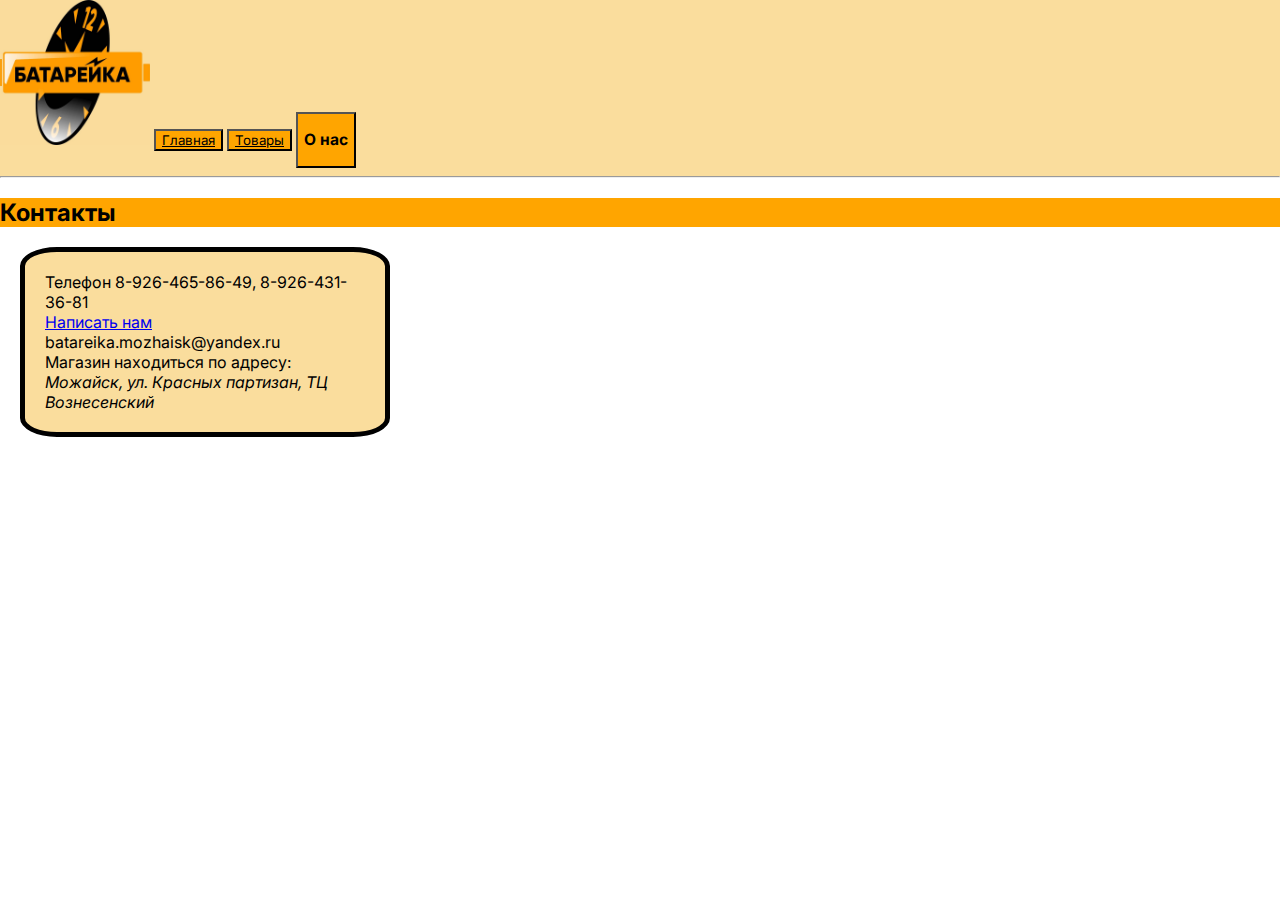
==== about.html @ 56e65d61 "Версия 0.1" ====
<!DOCTYPE html>
<html lang="en" dir="ltr">
  <head>
    <meta charset="utf-8">
    <title>О нас</title>
    <link rel="stylesheet" href="css/main.css">
  </head>
  <body>
    <div class="shapka">
    <img src="img/14.jpg" width="150px" alt="">

<b>
  <button type="button" class="orange">
<a class="orange" href="index.html">Главная</a>
</button>
</b>
<b>
  <button type="button" class="orange">
<a class="orange" href="products.html">Товары</a>
</button>
</b>
<b>
  <button type="button" class="orange">
<h3>О нас</h3>
</button>
</b>
<hr>
</div>
<h2 class="orange">Контакты</h2>
<div class="blok">
    Телефон 8-926-465-86-49, 8-926-431-36-81 <br>
    <a href="mailto:batareika.mozhaisk@yandex.ru">Написать нам</a> batareika.mozhaisk@yandex.ru<br>
    Магазин находиться по адресу:<address> Можайск, ул. Красных партизан, ТЦ Вознесенский
    </address>
</div>
  </body>
</html>
---- css/main.css ----
@import url('https://fonts.googleapis.com/css2?family=Alkatra:wght@500&family=Arvo:wght@700&family=Domine:wght@600&family=Inter:wght@700&display=swap');
body {
    margin: 0;
    padding: 0;
}
.orange {background: orange;
color: black;
font-family: 'Inter', sans-serif;
}
.blok {background: rgb(250, 221, 157);
border-radius: 10%;
border: 5px;
border-style: solid;
width:25%;
padding: 20px;
margin: 20px;
font-family: 'Inter', sans-serif;
}
.shapka {background: rgb(250, 221, 157);

}
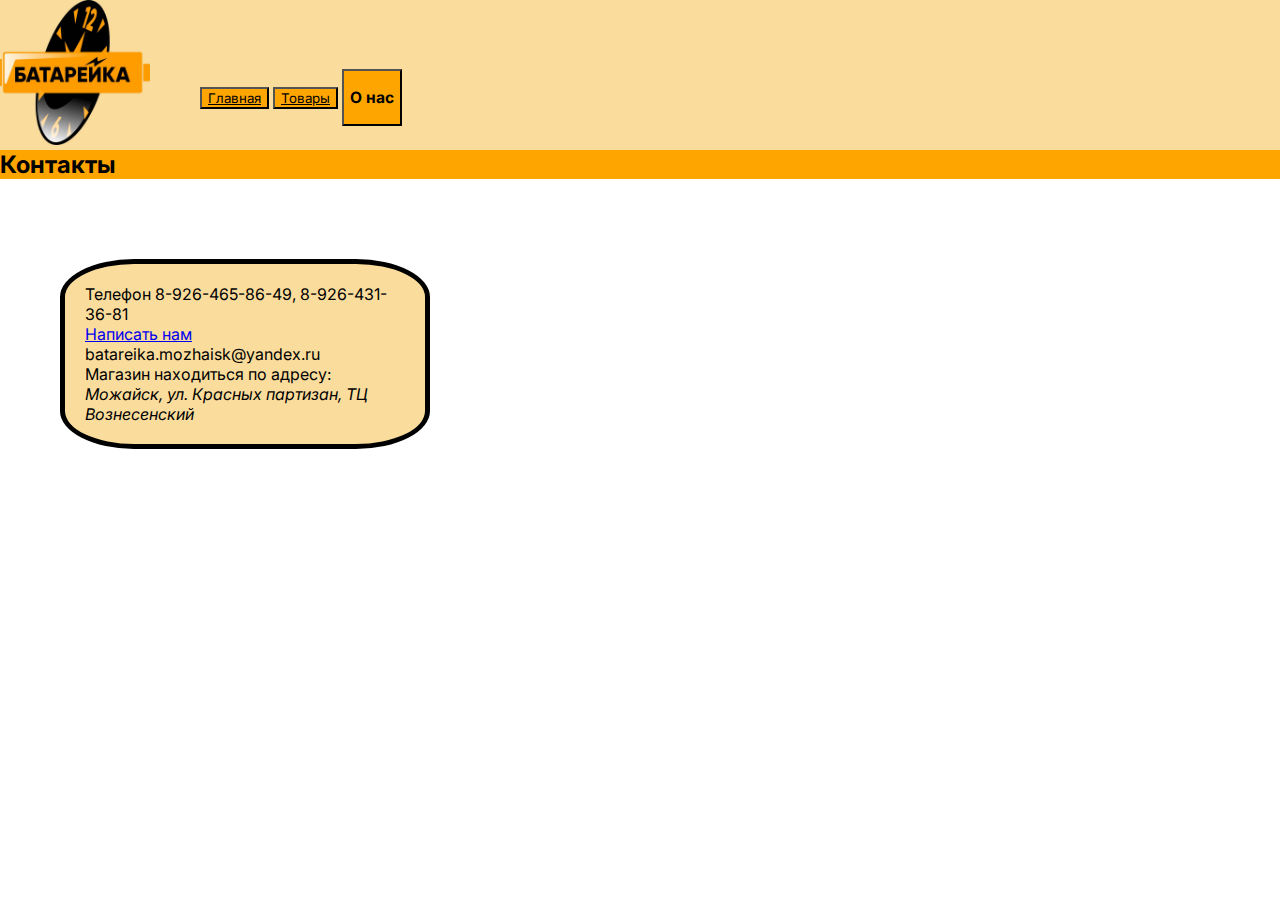
==== commit a0a5019f: "Версия 0.2" ====
--- a/about.html
+++ b/about.html
@@ -1,37 +1,38 @@
 <!DOCTYPE html>
 <html lang="en" dir="ltr">
   <head>
-    <meta charset="utf-8">
+    <meta charset="utf-8" />
     <title>О нас</title>
-    <link rel="stylesheet" href="css/main.css">
+    <link rel="stylesheet" href="css/main.css" />
   </head>
   <body>
     <div class="shapka">
-    <img src="img/14.jpg" width="150px" alt="">
-
-<b>
-  <button type="button" class="orange">
-<a class="orange" href="index.html">Главная</a>
-</button>
-</b>
-<b>
-  <button type="button" class="orange">
-<a class="orange" href="products.html">Товары</a>
-</button>
-</b>
-<b>
-  <button type="button" class="orange">
-<h3>О нас</h3>
-</button>
-</b>
-<hr>
-</div>
-<h2 class="orange">Контакты</h2>
-<div class="blok">
-    Телефон 8-926-465-86-49, 8-926-431-36-81 <br>
-    <a href="mailto:batareika.mozhaisk@yandex.ru">Написать нам</a> batareika.mozhaisk@yandex.ru<br>
-    Магазин находиться по адресу:<address> Можайск, ул. Красных партизан, ТЦ Вознесенский
-    </address>
-</div>
+      <img src="img/14.jpg" width="150px" alt="" />
+      <div class="knopki">
+        <b>
+          <button type="button" class="orange">
+            <a class="orange" href="index.html">Главная</a>
+          </button>
+        </b>
+        <b>
+          <button type="button" class="orange">
+            <a class="orange" href="products.html">Товары</a>
+          </button>
+        </b>
+        <b>
+          <button type="button" class="orange">
+            <h3>О нас</h3>
+          </button>
+        </b>
+      </div>
+    </div>
+    <h2 class="orange" id="zagolovok">Контакты</h2>
+    <div class="blok">
+      Телефон 8-926-465-86-49, 8-926-431-36-81 <br />
+      <a href="mailto:batareika.mozhaisk@yandex.ru">Написать нам</a>
+      batareika.mozhaisk@yandex.ru<br />
+      Магазин находиться по адресу:
+      <address>Можайск, ул. Красных партизан, ТЦ Вознесенский</address>
+    </div>
   </body>
 </html>
--- a/css/main.css
+++ b/css/main.css
@@ -1,23 +1,59 @@
-@import url('https://fonts.googleapis.com/css2?family=Alkatra:wght@500&family=Arvo:wght@700&family=Domine:wght@600&family=Inter:wght@700&display=swap');
+@import url("https://fonts.googleapis.com/css2?family=Alkatra:wght@500&family=Arvo:wght@700&family=Domine:wght@600&family=Inter:wght@700&display=swap");
 body {
-    margin: 0;
-    padding: 0;
-}
-.orange {background: orange;
-color: black;
-font-family: 'Inter', sans-serif;
-}
-.blok {background: rgb(250, 221, 157);
-border-radius: 10%;
-border: 5px;
-border-style: solid;
-width:25%;
-padding: 20px;
-margin: 20px;
-font-family: 'Inter', sans-serif;
-}
-.shapka {background: rgb(250, 221, 157);
-
+  margin: 0;
+  padding: 0;
+  background-image: url(https://kartinkin.net/uploads/posts/2022-12/1669976210_55-kartinkin-net-p-belii-fon-abstraktsiya-krasivo-57.jpg);
 }
 
-
+.orange {
+  background: orange;
+  color: black;
+  font-family: "Inter", sans-serif;
+}
+.orange-knopki {
+  background: orange;
+  color: black;
+  font-family: "Inter", sans-serif;
+  border-radius: 20%;
+}
+.blok {
+  background: rgb(250, 221, 157);
+  border-radius: 20%;
+  border: 5px;
+  border-style: solid;
+  width: 25%;
+  padding: 20px;
+  margin: 60px;
+  font-family: "Inter", sans-serif;
+}
+.shapka {
+  background: rgb(250, 221, 157);
+  height: 150px;
+}
+.knopki {
+  position: relative;
+  top: -80px;
+  right: -200px;
+  border-radius: 20%;
+}
+.photo {
+  width: 30%;
+  margin: 50px;
+  border-radius: 10%;
+  border: 10px solid rgb(250, 221, 157);
+}
+#zagolovok {
+  position: relative;
+  top: -20px;
+}
+#knopka-tovar {
+  position: relative;
+  top: 110px;
+  float: left;
+}
+.tovar {
+  width: 15%;
+  border-radius: 30%;
+  border: 10px solid rgb(250, 221, 157);
+  float: left;
+}
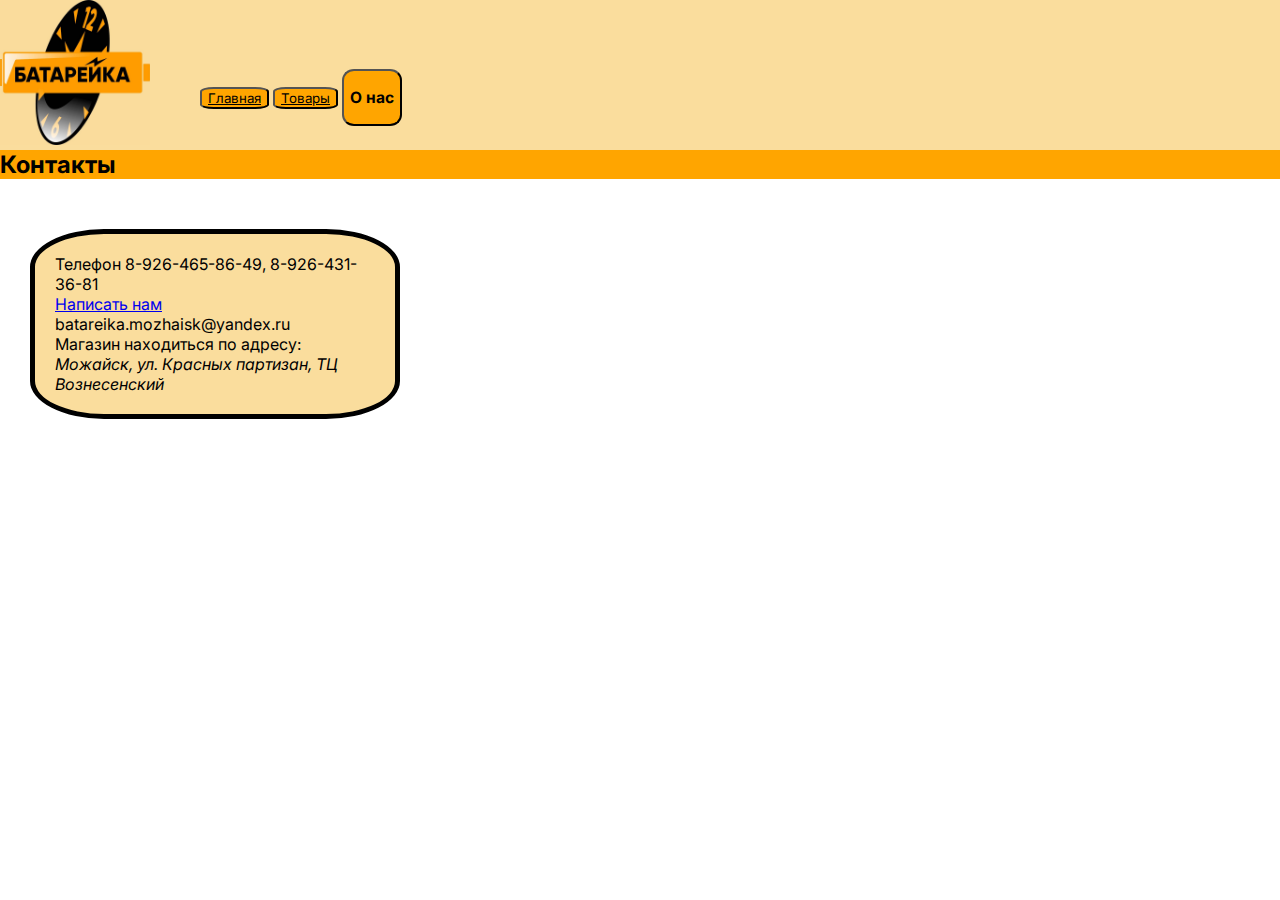
==== commit 20db387d: "Версия 0.2.1" ====
--- a/about.html
+++ b/about.html
@@ -10,17 +10,17 @@
       <img src="img/14.jpg" width="150px" alt="" />
       <div class="knopki">
         <b>
-          <button type="button" class="orange">
+          <button type="button" class="orange-knopki">
             <a class="orange" href="index.html">Главная</a>
           </button>
         </b>
         <b>
-          <button type="button" class="orange">
+          <button type="button" class="orange-knopki">
             <a class="orange" href="products.html">Товары</a>
           </button>
         </b>
         <b>
-          <button type="button" class="orange">
+          <button type="button" class="orange-knopki">
             <h3>О нас</h3>
           </button>
         </b>
--- a/css/main.css
+++ b/css/main.css
@@ -23,7 +23,7 @@
   border-style: solid;
   width: 25%;
   padding: 20px;
-  margin: 60px;
+  margin: 30px;
   font-family: "Inter", sans-serif;
 }
 .shapka {
@@ -37,8 +37,8 @@
   border-radius: 20%;
 }
 .photo {
-  width: 30%;
-  margin: 50px;
+  width: 23%;
+  margin: 5px;
   border-radius: 10%;
   border: 10px solid rgb(250, 221, 157);
 }
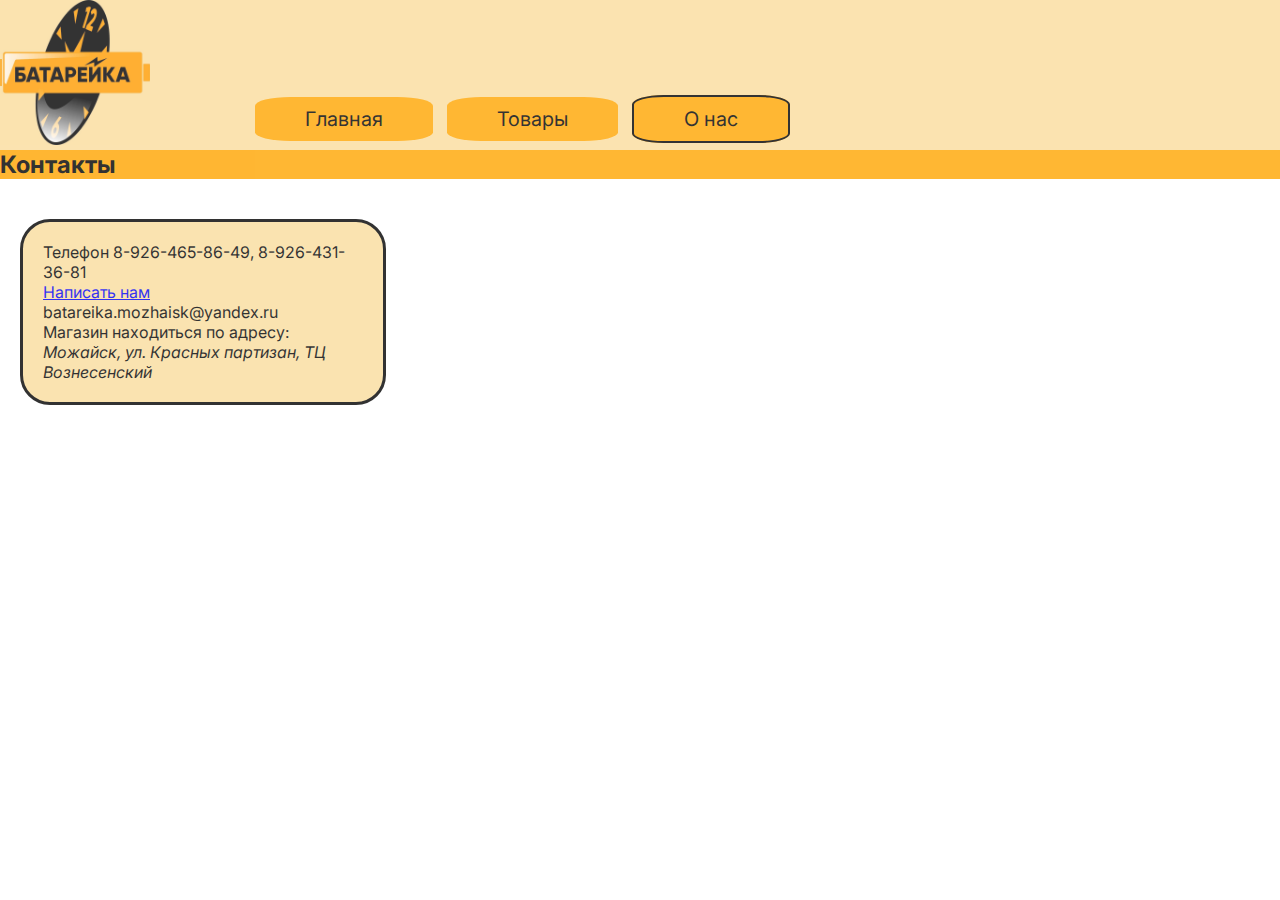
==== commit 0fb2b822: "Версия 0.3" ====
--- a/about.html
+++ b/about.html
@@ -9,21 +9,9 @@
     <div class="shapka">
       <img src="img/14.jpg" width="150px" alt="" />
       <div class="knopki">
-        <b>
-          <button type="button" class="orange-knopki">
-            <a class="orange" href="index.html">Главная</a>
-          </button>
-        </b>
-        <b>
-          <button type="button" class="orange-knopki">
-            <a class="orange" href="products.html">Товары</a>
-          </button>
-        </b>
-        <b>
-          <button type="button" class="orange-knopki">
-            <h3>О нас</h3>
-          </button>
-        </b>
+        <a class="orange-knopki" href="products.html">Главная</a>
+        <a class="orange-knopki" href="products.html">Товары</a>
+        <span class="orange-knopki-target">О нас</span>
       </div>
     </div>
     <h2 class="orange" id="zagolovok">Контакты</h2>
--- a/css/main.css
+++ b/css/main.css
@@ -9,26 +9,62 @@
   background: orange;
   color: black;
   font-family: "Inter", sans-serif;
+  text-decoration: none;
+  position: relative;
+  opacity: 0.8;
+  z-index: 0;
 }
 .orange-knopki {
   background: orange;
   color: black;
   font-family: "Inter", sans-serif;
   border-radius: 20%;
+  text-decoration: none;
+  font-size: 20px;
+  margin: 5px;
+  padding-left: 50px;
+  padding-right: 50px;
+  padding-top: 10px;
+  padding-bottom: 10px;
+  position: relative;
+  top: 38px;
+  left: 50px;
+  z-index: 1;
+}
+.orange-knopki-target {
+  background: orange;
+  color: black;
+  font-family: "Inter", sans-serif;
+  border-radius: 20%;
+  text-decoration: none;
+  font-size: 20px;
+  margin: 5px;
+  padding-left: 50px;
+  padding-right: 50px;
+  padding-top: 10px;
+  padding-bottom: 10px;
+  position: relative;
+  border: black 2px solid;
+  top: 38px;
+  left: 50px;
+  z-index: 1;
 }
 .blok {
   background: rgb(250, 221, 157);
-  border-radius: 20%;
-  border: 5px;
+  border-radius: 30px;
   border-style: solid;
   width: 25%;
   padding: 20px;
-  margin: 30px;
+  margin: 20px;
   font-family: "Inter", sans-serif;
+  opacity: 0.8;
 }
 .shapka {
   background: rgb(250, 221, 157);
   height: 150px;
+  opacity: 0.8;
+  position: relative;
+  z-index: 1;
 }
 .knopki {
   position: relative;
@@ -46,14 +82,58 @@
   position: relative;
   top: -20px;
 }
-#knopka-tovar {
+.knopka-tovar {
+  background: rgb(250, 221, 157);
+  color: black;
+  font-family: "Inter", sans-serif;
+  border-radius: 20%;
+  text-align: center;
   position: relative;
-  top: 110px;
+  top: 165px;
+  font-size: 30px;
+  text-decoration: none;
+  padding: 5px;
+}
+
+.tovar {
+  color: #000000;
+  height: 280px;
+  width: 280px;
+  text-align: center;
+  line-height: 200px;
+  float: inherit;
+  border: 10px solid rgb(250, 221, 157);
+  border-radius: 60px;
+  margin: 80px;
+  margin-top: 30px;
   float: left;
 }
-.tovar {
-  width: 15%;
-  border-radius: 30%;
+.tovar-batareiki {
+  color: #000000;
+  height: 280px;
+  width: 280px;
+  text-align: center;
+  line-height: 200px;
+  float: inherit;
   border: 10px solid rgb(250, 221, 157);
+  border-radius: 60px;
+  margin: 5px;
   float: left;
 }
+
+#batareiki {
+  background-image: url(https://www.dencodoorstuff.com/wp-content/uploads/2019/01/243-MN1400-HR.jpg);
+  background-size: cover;
+}
+#igrushki {
+  background-image: url(https://sun6-20.userapi.com/s/v1/ig2/FLhbxBW-BXgHUp_NXwLAhxkNFCk5ZjZtjwY34yVqmHF0gX4m7uPhNCXaakfDfehsefmikzKUPwNgisnP7s0YkSnW.jpg?size=1365x1365&quality=95&crop=468,0,1365,1365&ava=1);
+  background-size: cover;
+}
+#chasi {
+  background-image: url(https://tehnoteca.ru/img/1597/1596337/stuhrling_228_33452_1.jpg);
+  background-size: cover;
+}
+#hoztovari {
+  background-image: url(https://cs.petrovich.ru/image/21572054/original.jpg);
+  background-size: cover;
+}
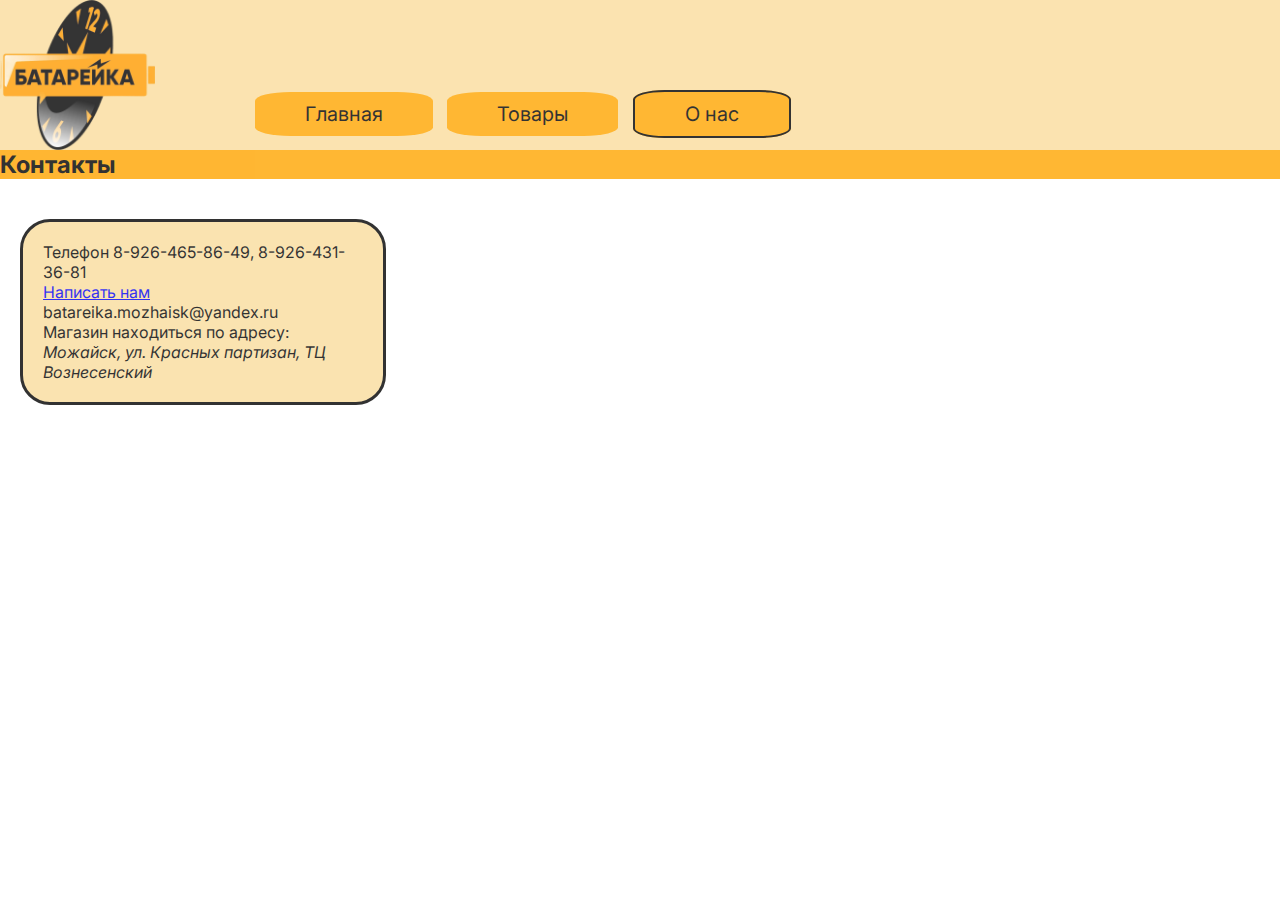
==== commit 0c56de5e: "Версия 0.3.3" ====
--- a/about.html
+++ b/about.html
@@ -7,14 +7,14 @@
   </head>
   <body>
     <div class="shapka">
-      <img src="img/14.jpg" width="150px" alt="" />
+      <img class="logo" src="img\logo-bez-fona.png" alt="" />
       <div class="knopki">
         <a class="orange-knopki" href="products.html">Главная</a>
         <a class="orange-knopki" href="products.html">Товары</a>
         <span class="orange-knopki-target">О нас</span>
       </div>
     </div>
-    <h2 class="orange" id="zagolovok">Контакты</h2>
+    <h2 class="orange zagolovok">Контакты</h2>
     <div class="blok">
       Телефон 8-926-465-86-49, 8-926-431-36-81 <br />
       <a href="mailto:batareika.mozhaisk@yandex.ru">Написать нам</a>
--- a/css/main.css
+++ b/css/main.css
@@ -3,6 +3,7 @@
   margin: 0;
   padding: 0;
   background-image: url(https://kartinkin.net/uploads/posts/2022-12/1669976210_55-kartinkin-net-p-belii-fon-abstraktsiya-krasivo-57.jpg);
+  font-family: Verdana, Geneva, Tahoma, sans-serif;
 }
 
 .orange {
@@ -49,6 +50,9 @@
   left: 50px;
   z-index: 1;
 }
+.logo {
+  height: 150px;
+}
 .blok {
   background: rgb(250, 221, 157);
   border-radius: 30px;
@@ -68,7 +72,7 @@
 }
 .knopki {
   position: relative;
-  top: -80px;
+  top: -90px;
   right: -200px;
   border-radius: 20%;
 }
@@ -78,7 +82,7 @@
   border-radius: 10%;
   border: 10px solid rgb(250, 221, 157);
 }
-#zagolovok {
+.zagolovok {
   position: relative;
   top: -20px;
 }
@@ -94,7 +98,6 @@
   text-decoration: none;
   padding: 5px;
 }
-
 .tovar {
   color: #000000;
   height: 280px;
@@ -104,8 +107,8 @@
   float: inherit;
   border: 10px solid rgb(250, 221, 157);
   border-radius: 60px;
-  margin: 80px;
-  margin-top: 30px;
+  margin: 10px;
+  margin-top: 50px;
   float: left;
 }
 .tovar-batareiki {
@@ -120,7 +123,11 @@
   margin: 5px;
   float: left;
 }
-
+.blok-tovari {
+  margin-left: 270px;
+  margin-right: 270px;
+  text-align: center;
+}
 #batareiki {
   background-image: url(https://www.dencodoorstuff.com/wp-content/uploads/2019/01/243-MN1400-HR.jpg);
   background-size: cover;
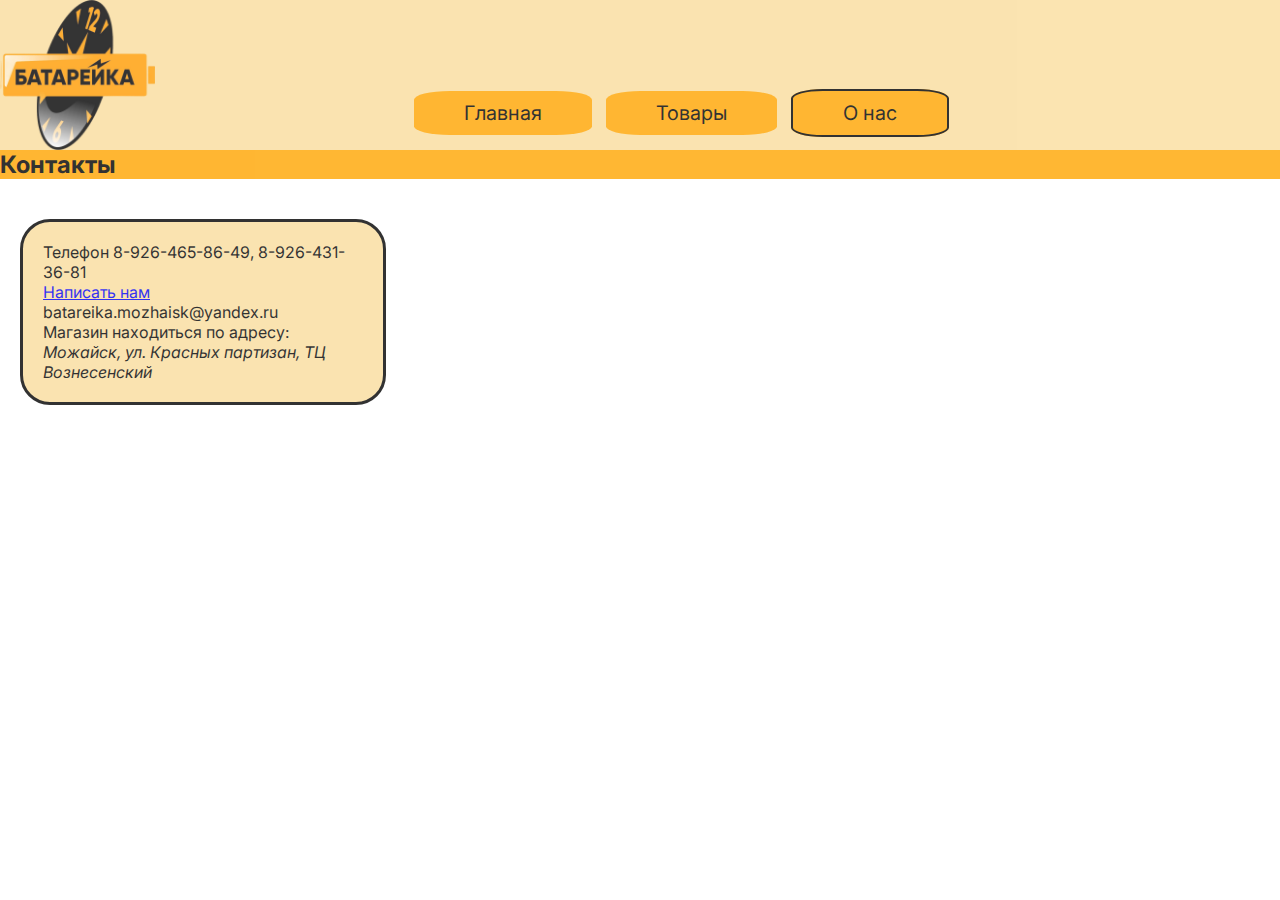
==== commit 5ba125e7: "Версия 0.4" ====
--- a/about.html
+++ b/about.html
@@ -8,11 +8,9 @@
   <body>
     <div class="shapka">
       <img class="logo" src="img\logo-bez-fona.png" alt="" />
-      <div class="knopki">
-        <a class="orange-knopki" href="products.html">Главная</a>
-        <a class="orange-knopki" href="products.html">Товары</a>
-        <span class="orange-knopki-target">О нас</span>
-      </div>
+      <a class="shapka__knopki" href="products.html">Главная</a>
+      <a class="shapka__knopki" href="products.html">Товары</a>
+      <span class="shapka__knopki--active">О нас</span>
     </div>
     <h2 class="orange zagolovok">Контакты</h2>
     <div class="blok">
--- a/css/main.css
+++ b/css/main.css
@@ -3,19 +3,18 @@
   margin: 0;
   padding: 0;
   background-image: url(https://kartinkin.net/uploads/posts/2022-12/1669976210_55-kartinkin-net-p-belii-fon-abstraktsiya-krasivo-57.jpg);
-  font-family: Verdana, Geneva, Tahoma, sans-serif;
 }
-
-.orange {
-  background: orange;
-  color: black;
-  font-family: "Inter", sans-serif;
-  text-decoration: none;
+.shapka {
+  background: rgb(250, 221, 157);
+  height: 150px;
+  opacity: 0.8;
   position: relative;
-  opacity: 0.8;
-  z-index: 0;
+  z-index: 1;
 }
-.orange-knopki {
+.logo {
+  height: 150px;
+}
+.shapka__knopki {
   background: orange;
   color: black;
   font-family: "Inter", sans-serif;
@@ -28,11 +27,11 @@
   padding-top: 10px;
   padding-bottom: 10px;
   position: relative;
-  top: 38px;
-  left: 50px;
+  top: -30px;
+  left: 250px;
   z-index: 1;
 }
-.orange-knopki-target {
+.shapka__knopki--active {
   background: orange;
   color: black;
   font-family: "Inter", sans-serif;
@@ -46,12 +45,22 @@
   padding-bottom: 10px;
   position: relative;
   border: black 2px solid;
-  top: 38px;
-  left: 50px;
+  top: -30px;
+  left: 250px;
   z-index: 1;
 }
-.logo {
-  height: 150px;
+.orange {
+  background: orange;
+  color: black;
+  font-family: "Inter", sans-serif;
+  text-decoration: none;
+  position: relative;
+  opacity: 0.8;
+  z-index: 0;
+}
+.zagolovok {
+  position: relative;
+  top: -20px;
 }
 .blok {
   background: rgb(250, 221, 157);
@@ -63,28 +72,11 @@
   font-family: "Inter", sans-serif;
   opacity: 0.8;
 }
-.shapka {
-  background: rgb(250, 221, 157);
-  height: 150px;
-  opacity: 0.8;
-  position: relative;
-  z-index: 1;
-}
-.knopki {
-  position: relative;
-  top: -90px;
-  right: -200px;
-  border-radius: 20%;
-}
 .photo {
   width: 23%;
   margin: 5px;
   border-radius: 10%;
   border: 10px solid rgb(250, 221, 157);
-}
-.zagolovok {
-  position: relative;
-  top: -20px;
 }
 .knopka-tovar {
   background: rgb(250, 221, 157);
@@ -128,19 +120,19 @@
   margin-right: 270px;
   text-align: center;
 }
-#batareiki {
+.tovar--batareiki {
   background-image: url(https://www.dencodoorstuff.com/wp-content/uploads/2019/01/243-MN1400-HR.jpg);
   background-size: cover;
 }
-#igrushki {
+.tovar--igrushki {
   background-image: url(https://sun6-20.userapi.com/s/v1/ig2/FLhbxBW-BXgHUp_NXwLAhxkNFCk5ZjZtjwY34yVqmHF0gX4m7uPhNCXaakfDfehsefmikzKUPwNgisnP7s0YkSnW.jpg?size=1365x1365&quality=95&crop=468,0,1365,1365&ava=1);
   background-size: cover;
 }
-#chasi {
+.tovar--chasi {
   background-image: url(https://tehnoteca.ru/img/1597/1596337/stuhrling_228_33452_1.jpg);
   background-size: cover;
 }
-#hoztovari {
+.tovar--hoztovari {
   background-image: url(https://cs.petrovich.ru/image/21572054/original.jpg);
   background-size: cover;
 }
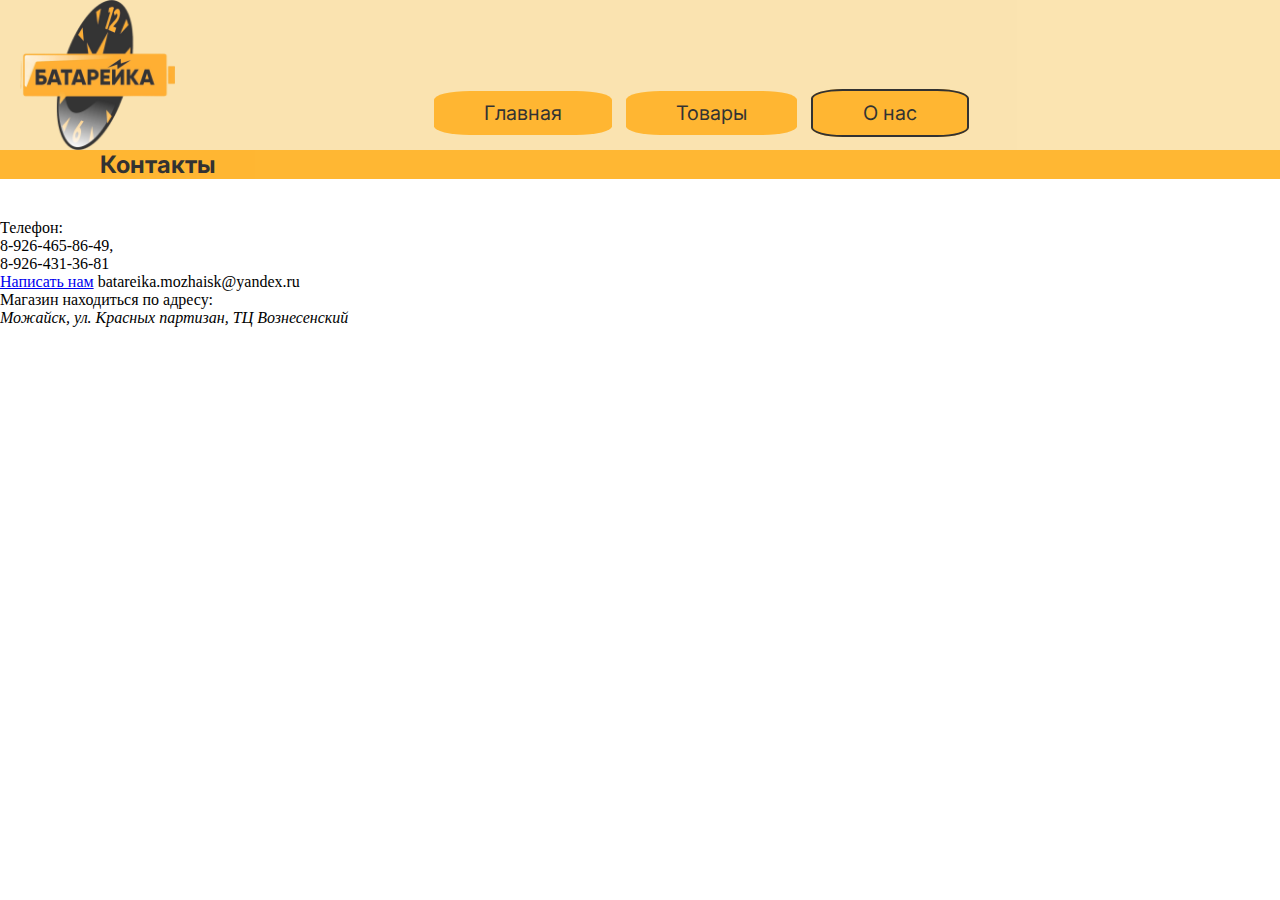
==== commit 8282dbfb: "Версия 0.5" ====
--- a/about.html
+++ b/about.html
@@ -7,14 +7,20 @@
   </head>
   <body>
     <div class="shapka">
-      <img class="logo" src="img\logo-bez-fona.png" alt="" />
+      <a href="index.html"
+        ><img class="shapka__logo" src="img\logo-bez-fona.png" alt=""
+      /></a>
       <a class="shapka__knopki" href="products.html">Главная</a>
       <a class="shapka__knopki" href="products.html">Товары</a>
       <span class="shapka__knopki--active">О нас</span>
     </div>
-    <h2 class="orange zagolovok">Контакты</h2>
+    <div class="zagolovok">
+      <h2 class="zagolovok__text">Контакты</h2>
+    </div>
     <div class="blok">
-      Телефон 8-926-465-86-49, 8-926-431-36-81 <br />
+      Телефон: <br />
+      8-926-465-86-49, <br />
+      8-926-431-36-81 <br />
       <a href="mailto:batareika.mozhaisk@yandex.ru">Написать нам</a>
       batareika.mozhaisk@yandex.ru<br />
       Магазин находиться по адресу:
--- a/css/main.css
+++ b/css/main.css
@@ -11,8 +11,9 @@
   position: relative;
   z-index: 1;
 }
-.logo {
+.shapka__logo {
   height: 150px;
+  margin-left: 20px;
 }
 .shapka__knopki {
   background: orange;
@@ -49,34 +50,50 @@
   left: 250px;
   z-index: 1;
 }
-.orange {
+.zagolovok {
   background: orange;
+  position: relative;
+  top: -20px;
+  opacity: 0.8;
+  z-index: 0;
+}
+.zagolovok__text {
   color: black;
   font-family: "Inter", sans-serif;
   text-decoration: none;
-  position: relative;
-  opacity: 0.8;
-  z-index: 0;
+  margin-left: 100px;
 }
-.zagolovok {
-  position: relative;
-  top: -20px;
+.conteiner {
+  max-width: 1170px;
+  margin: 0 auto;
 }
-.blok {
+.opisanie {
+  height: 350px;
+}
+.opisanie__blok {
   background: rgb(250, 221, 157);
+  border: 0;
   border-radius: 30px;
   border-style: solid;
-  width: 25%;
+  width: 30%;
+  height: 250px;
   padding: 20px;
   margin: 20px;
+  margin-left: 110px;
   font-family: "Inter", sans-serif;
   opacity: 0.8;
+  float: left;
 }
 .photo {
-  width: 23%;
+  float: left;
+}
+.photo__img {
+  width: 22%;
   margin: 5px;
   border-radius: 10%;
-  border: 10px solid rgb(250, 221, 157);
+  border: 5px solid rgb(250, 221, 157);
+  margin-left: 10px;
+  float: left;
 }
 .knopka-tovar {
   background: rgb(250, 221, 157);
